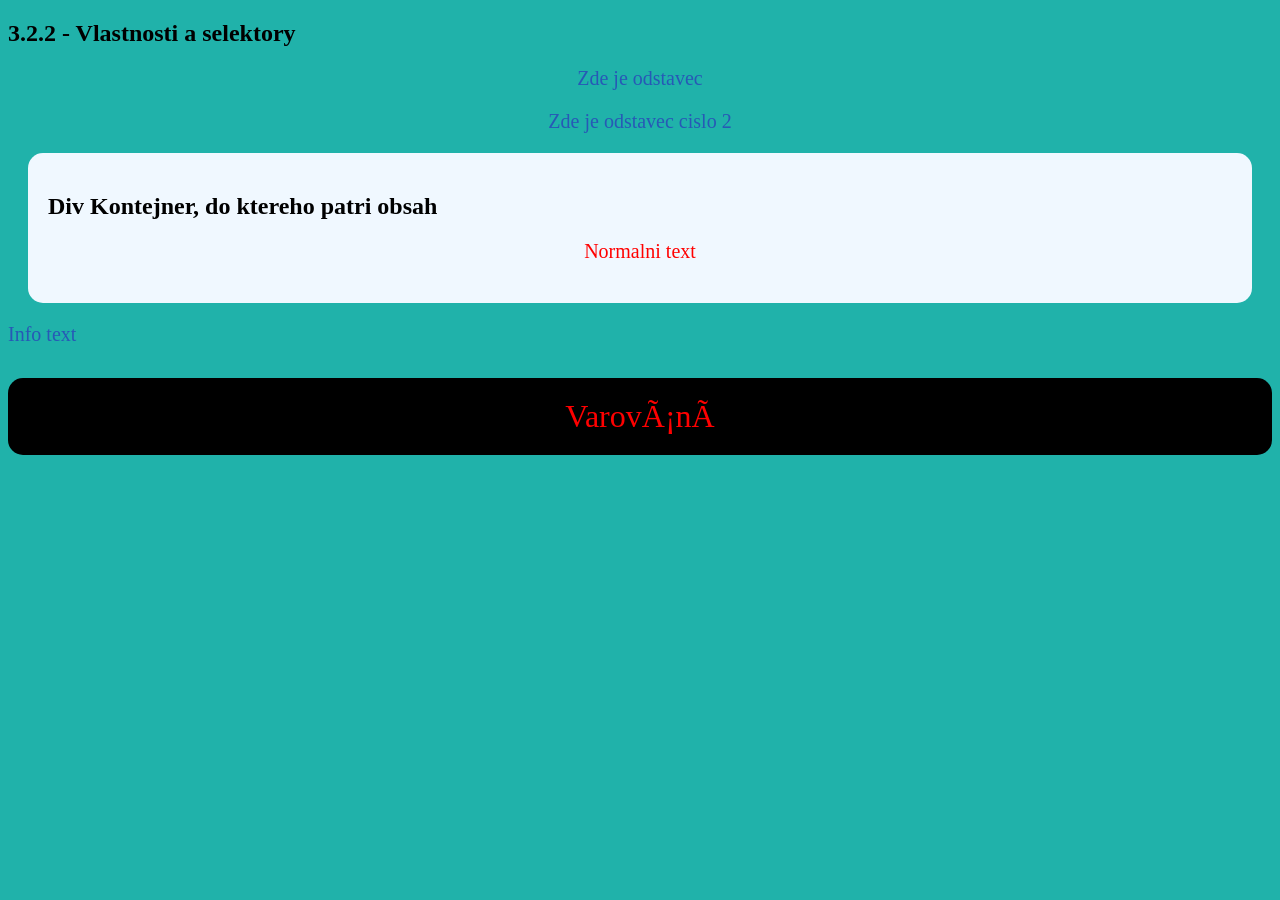
==== Lekce 1/3.2.2/index.html @ bd79aa06 "3.2.2/3" ====
<!DOCTYPE html>
<html lang="en">
<head>
    <Link rel="stylesheet" href="./style.css"
    <meta charset="UTF-8">
    <meta name="viewport" content="width=device-width, initial-scale=1.0">
    <title>Document</title>
</head>
<body>
    <h2>3.2.2 - Vlastnosti a selektory</h2>
    <p>Zde je odstavec<p>
        <p>Zde je odstavec cislo 2<p>

    <div>
        <h2>Div Kontejner, do ktereho patri obsah</h2>
        <p>Normalni text</p>
    </div>
    <p class="info" >Info text</p>
    <p class="warning" >Varování</p>
</body>
</html>
---- Lekce 1/3.2.2/style.css ----
p {
    color: rgb(39, 89, 182);
    font-size: 20px;
    text-align: center;
    
}
h1, h2 {
    color: black
}
body {
    background-color: lightseagreen;
}
div {
    background-color: aliceblue;
    border-radius: 15px;
    margin: 20px;
    padding: 20px  
    
}
.info {
    text-align: left
}
.warning {
    color: red;
    font-size: xx-large;
    background-color: Black;
    border-radius: 15px;
    padding: 20px

   
}
p:last-child {
    color: red;
}
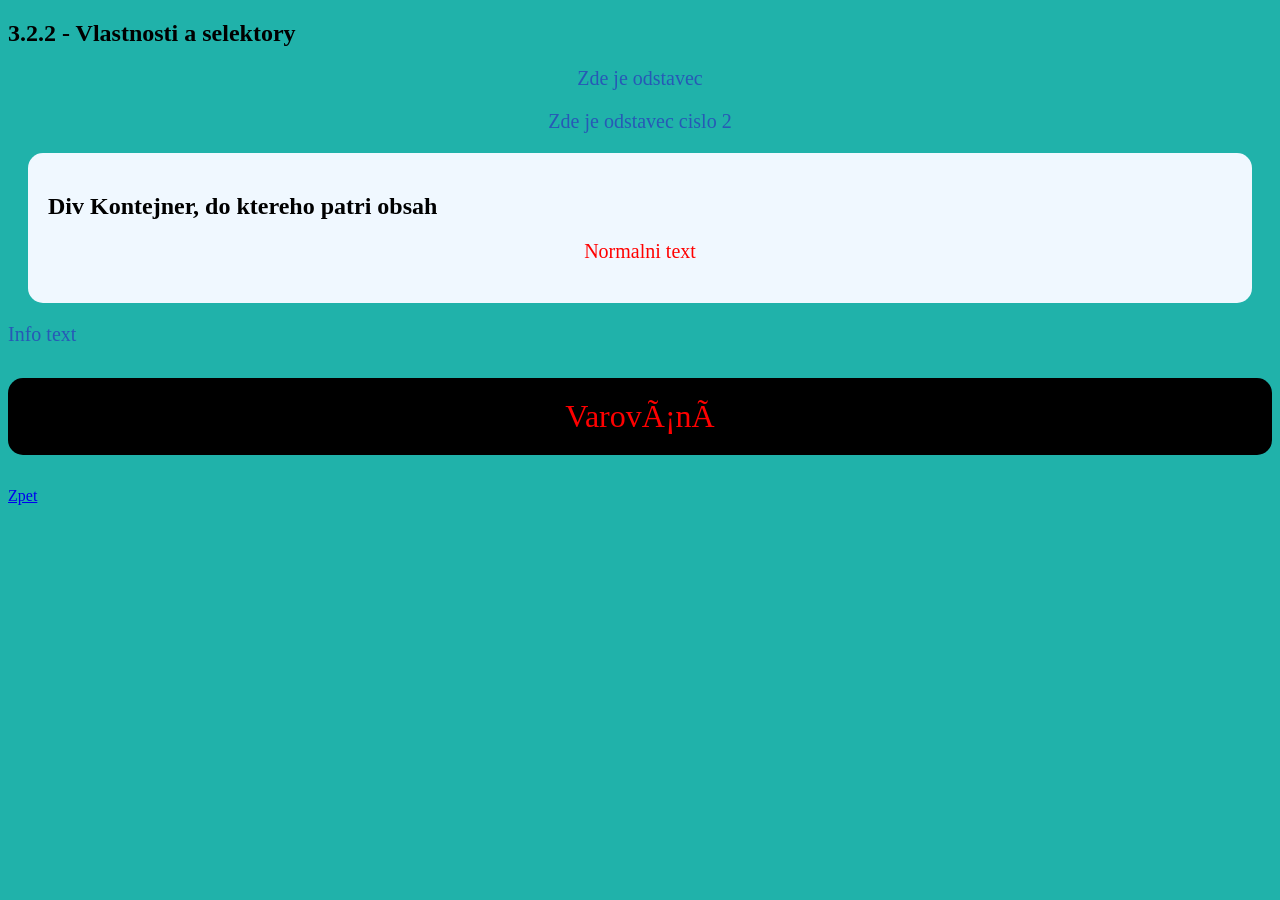
==== commit d218ae12: "opravy kodu oprava" ====
--- a/Lekce 1/3.2.2/index.html
+++ b/Lekce 1/3.2.2/index.html
@@ -17,5 +17,6 @@
     </div>
     <p class="info" >Info text</p>
     <p class="warning" >Varování</p>
+    <a href="../Portfolio stranka/index400.html">Zpet</a>
 </body>
 </html>
